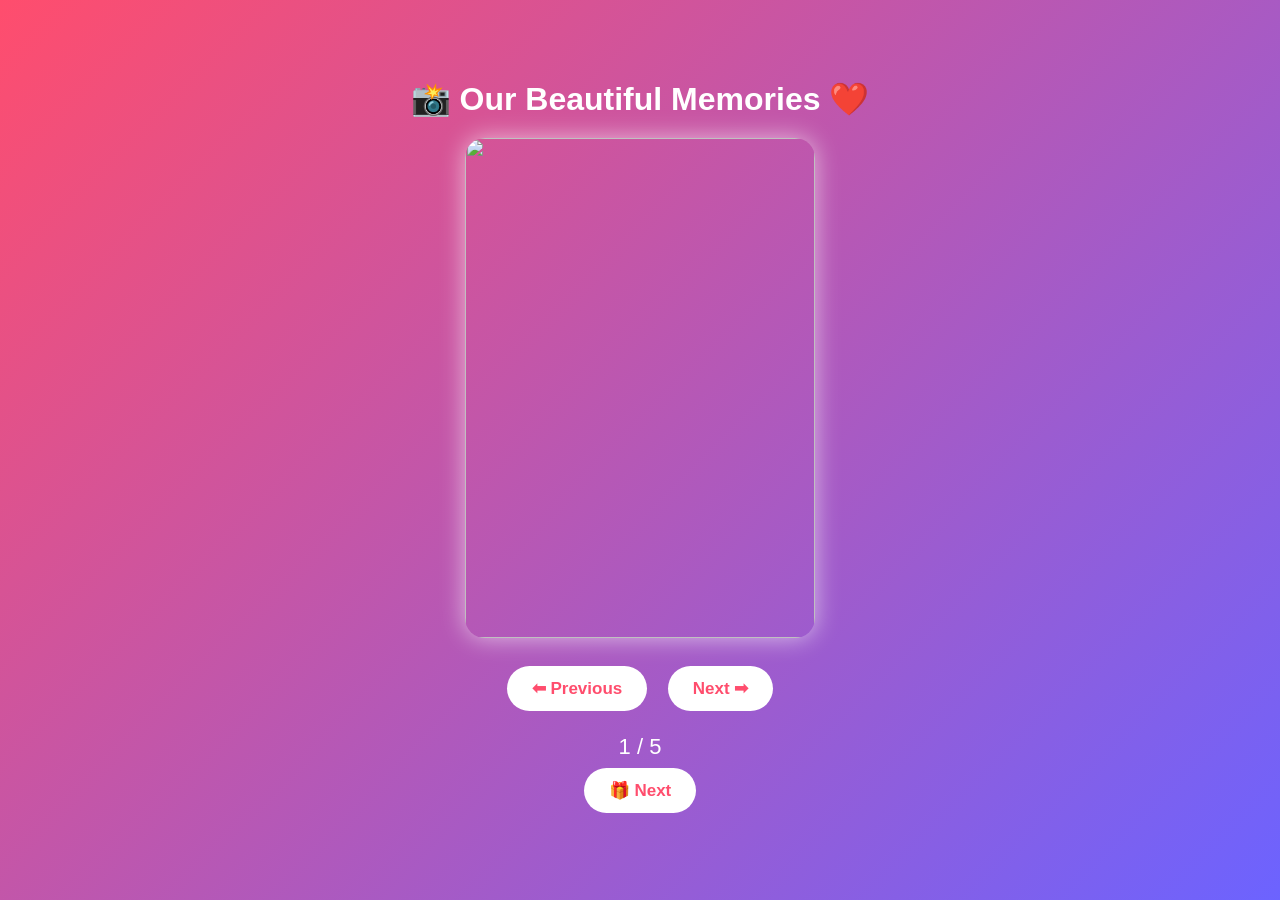
==== gallery.html @ 0ef59466 "Add files via upload" ====
<!DOCTYPE html>
<html lang="en">
<head>
<meta charset="UTF-8">
<meta name="viewport" content="width=device-width, initial-scale=1.0">
<title>Our Beautiful Memories ❤️</title>

<style>
*{
    margin:0;
    padding:0;
    box-sizing:border-box;
    font-family:Poppins,sans-serif;
}

body{
    background:linear-gradient(135deg,#ff4d6d,#6c63ff);
    display:flex;
    justify-content:center;
    align-items:center;
    min-height:100vh;
}

.container{
    text-align:center;
}

h1{
    color:white;
    margin-bottom:20px;
}

.gallery{
    width:350px;
    height:500px;
    margin:auto;
    overflow:hidden;
    border-radius:20px;
    box-shadow:0 0 25px rgba(255,255,255,.6);
}

.gallery img{
    width:100%;
    height:100%;
    object-fit:cover;
}

.buttons{
    margin-top:20px;
}

button{
    padding:12px 25px;
    margin:8px;
    border:none;
    border-radius:30px;
    font-size:17px;
    cursor:pointer;
    background:white;
    color:#ff4d6d;
    font-weight:bold;
}

button:hover{
    transform:scale(1.08);
}

#count{
    color:white;
    font-size:22px;
    margin-top:15px;
}
</style>

</head>

<body>

<div class="container">

<h1>📸 Our Beautiful Memories ❤️</h1>

<div class="gallery">
<img id="photo" src="images/photo1.jpeg">
<img id="photo" src="images/photo2.jpeg">
<img id="photo" src="images/photo3.jpeg">
<img id="photo" src="images/photo4.jpeg">
<img id="photo" src="images/photo5.jpeg">
</div>

<div class="buttons">
<button onclick="prev()">⬅ Previous</button>
<button onclick="next()">Next ➡</button>
</div>

<p id="count">1 / 4</p>

<button onclick="window.location.href='final.html'">
🎁 Next
</button>

</div>

<script>

const photos=[
"images/photo1.jpeg",
"images/photo2.jpeg",
"images/photo3.jpeg",
"images/photo4.jpeg",
"images/photo5.jpeg"
];

let index=0;

function showPhoto(){
document.getElementById("photo").src=photos[index];
document.getElementById("count").innerHTML=(index+1)+" / "+photos.length;
}

function next(){
index++;
if(index>=photos.length){
index=0;
}
showPhoto();
}

function prev(){
index--;
if(index<0){
index=photos.length-1;
}
showPhoto();
}

showPhoto();

// Auto slideshow every 3 seconds
setInterval(next,3000);

</script>

</body>
</html>
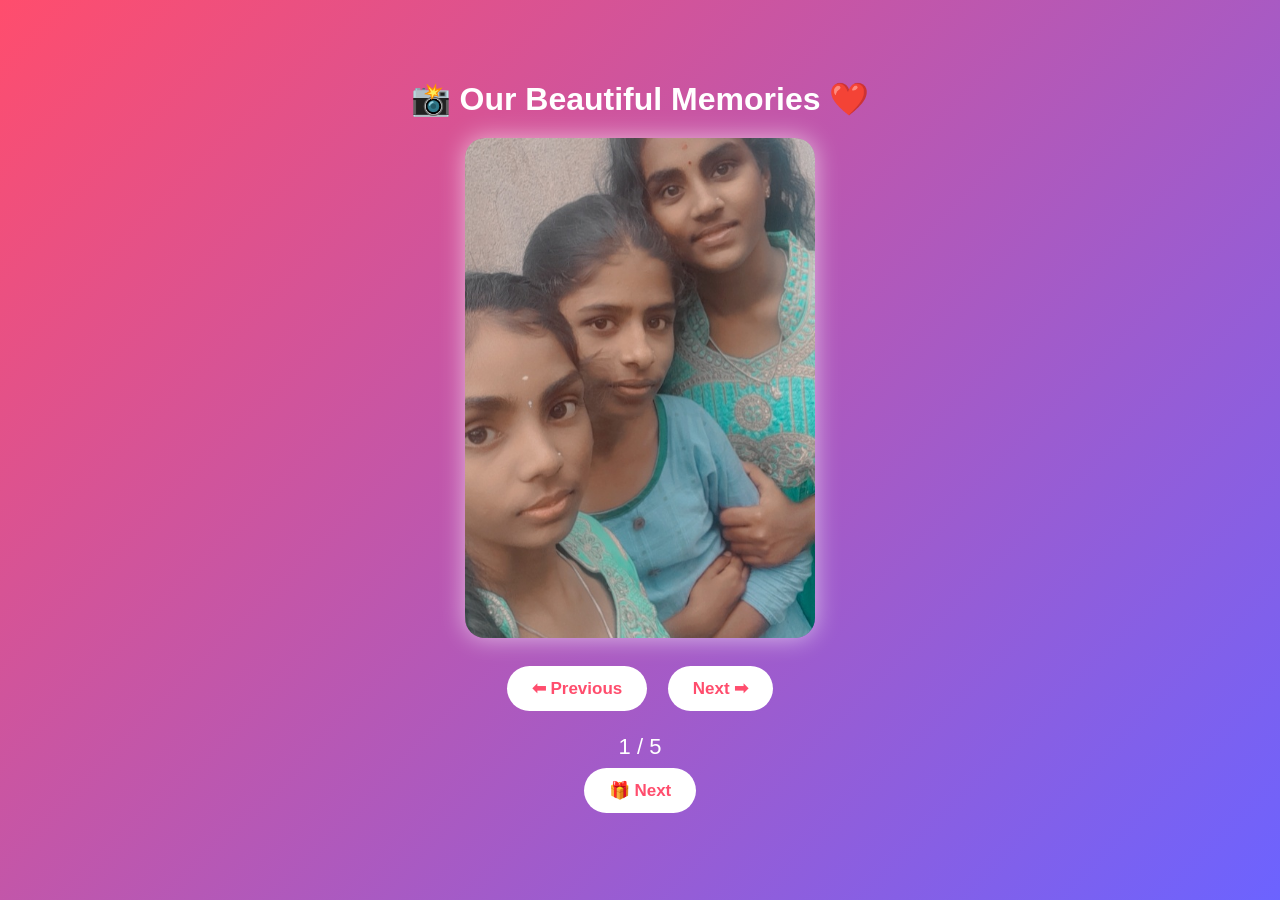
==== commit 912239b4: "Add files via upload" ====
--- a/gallery.html
+++ b/gallery.html
@@ -81,11 +81,11 @@
 <h1>📸 Our Beautiful Memories ❤️</h1>
 
 <div class="gallery">
-<img id="photo" src="images/photo1.jpeg">
-<img id="photo" src="images/photo2.jpeg">
-<img id="photo" src="images/photo3.jpeg">
-<img id="photo" src="images/photo4.jpeg">
-<img id="photo" src="images/photo5.jpeg">
+<img id="photo" src="photo1.jpeg">
+<img id="photo" src="photo2.jpeg">
+<img id="photo" src="photo3.jpeg">
+<img id="photo" src="photo4.jpeg">
+<img id="photo" src="photo5.jpeg">
 </div>
 
 <div class="buttons">
@@ -104,11 +104,11 @@
 <script>
 
 const photos=[
-"images/photo1.jpeg",
-"images/photo2.jpeg",
-"images/photo3.jpeg",
-"images/photo4.jpeg",
-"images/photo5.jpeg"
+"photo1.jpeg",
+"photo2.jpeg",
+"photo3.jpeg",
+"photo4.jpeg",
+"photo5.jpeg"
 ];
 
 let index=0;
